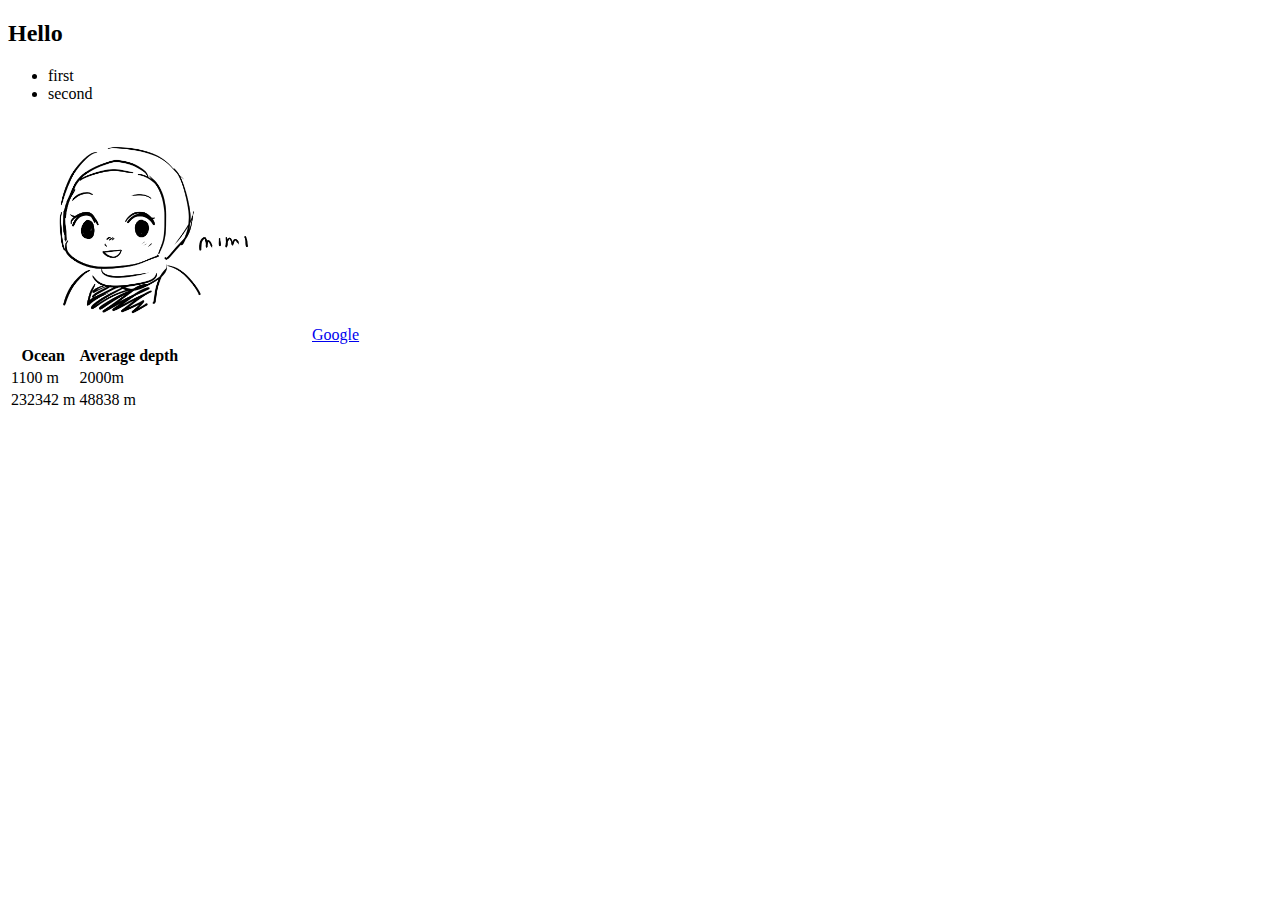
==== week1/week1.html @ 131cbe2f "Initial commit" ====
<!DOCTYPE html>
<html lang="en">
    <head>
        <meta charset="utf-8">
        <title>Week 1</title>
        </head>
        <body>
            <h2>Hello</h2>

            <ul>
                <li>first</li>
                <li>second</li>
            </ul>

            <img src="mimi.jpg" alt="mimi" width="300">
            <a href="https://www.google.com">Google</a>

            <table>
                <thead>
                    <tr>
                        <th>Ocean</th>
                        <th>Average depth</th>
                    </tr>
                </thead>
    
                <tbody>
                    <tr>
                        <td>1100 m</td>
                        <td>2000m</td>
                    </tr>
                    <tr>
                        <td>232342 m</td>
                        <td>48838 m</td>
                    </tr>
    
                </tbody>
            </table>
            
        </body>
</html>
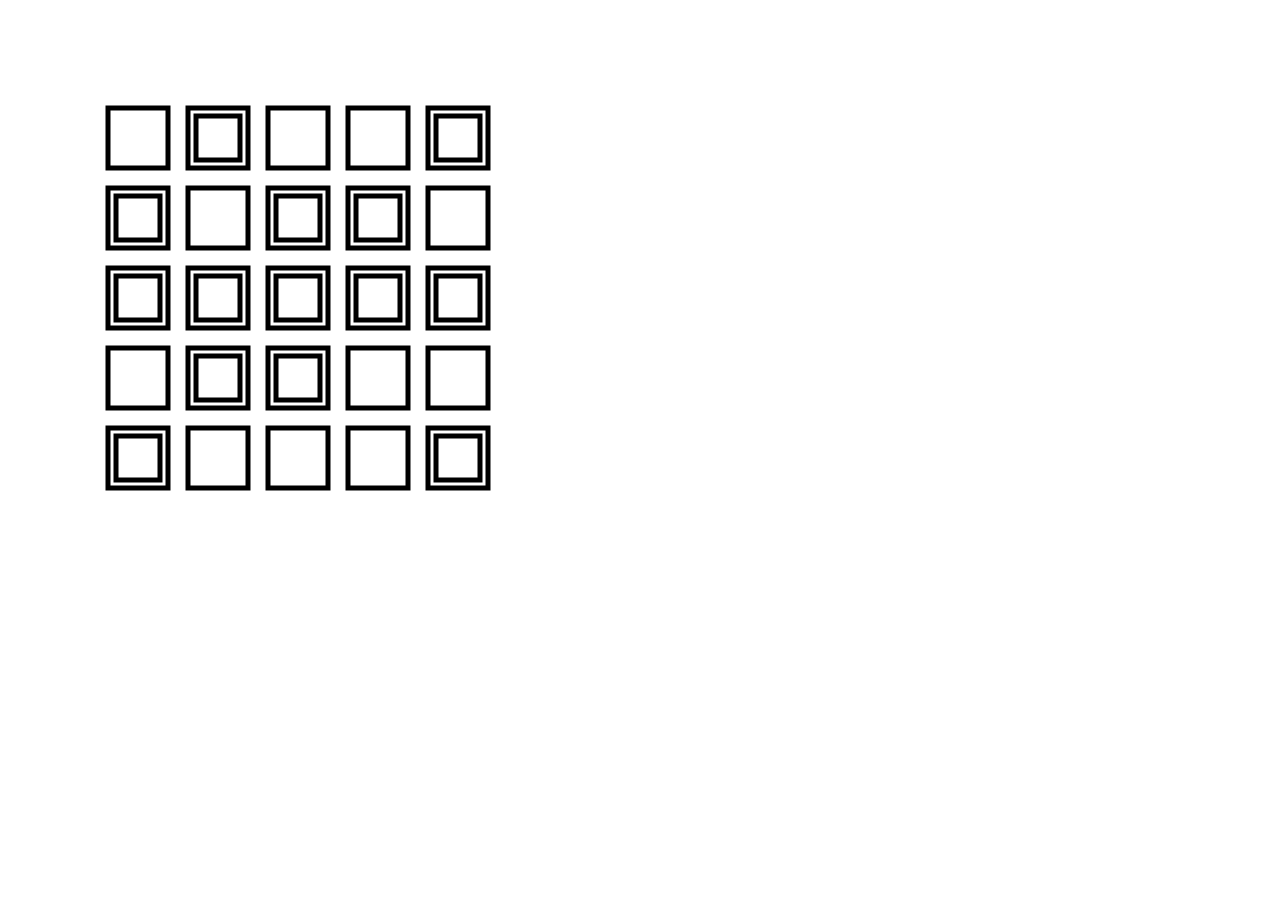
==== commit 43be9345: "testtt" ====
--- a/week1/week1.html
+++ b/week1/week1.html
@@ -5,36 +5,88 @@
         <title>Week 1</title>
         </head>
         <body>
-            <h2>Hello</h2>
+            <canvas width="600" height="600"></canvas>
 
-            <ul>
-                <li>first</li>
-                <li>second</li>
-            </ul>
+            <script>
+                //query selector select sth from this document
+                let canvas = document.querySelector('canvas')
+                let context = canvas.getContext('2d');
 
-            <img src="mimi.jpg" alt="mimi" width="300">
-            <a href="https://www.google.com">Google</a>
+                context.fillStyle = 'red';
+                //context.fillRect(100,100,400,400);
 
-            <table>
-                <thead>
-                    <tr>
-                        <th>Ocean</th>
-                        <th>Average depth</th>
-                    </tr>
-                </thead>
-    
-                <tbody>
-                    <tr>
-                        <td>1100 m</td>
-                        <td>2000m</td>
-                    </tr>
-                    <tr>
-                        <td>232342 m</td>
-                        <td>48838 m</td>
-                    </tr>
-    
-                </tbody>
-            </table>
+                /*context.beginPath();
+                context.rect(100,100,400,400);
+                context.stroke()
+                context.lineWidth = 5;*/
+
+                /*context.beginPath();
+                context.arc(300,300,100,0, Math.PI*2);
+                context.stroke();*/
+
+                context.lineWidth = 5;
+
+                //basically dia akan habiskan column dulu baru move to the next column
+                const width = 60;
+                const height = 60;
+                const gap = 20;
+                let x, y;
+
+                for(let i = 0; i<5; i++){
+                    for (let j = 0; j < 5; j++){
+                        x = 100 + (width + gap) * i;
+                        y = 100 + (height + gap) * j;
+
+                        context.beginPath();
+                        //context.rect(100 + 70 * i,100,60,100);
+                        context.rect(x,y,width,height);
+                        context.stroke();
+
+                        if(Math.random() > 0.5){ //0...1
+                            context.beginPath();
+                            context.rect(x + 8, y+8, width - 16, height - 16);
+                            context.stroke();
+                        }
+                    }
+                }
+
+                Math.random() //0...1
+
+                function add(a,b){
+                    return a+b
+                }
+
+                let result = add(6,8);
+                console.log(result);
+
+                function multiply(a,b){
+                    return a*b
+                }
+
+                console.log(multiply(9,2));
+
+                //array
+                let years = [];
+                let menu = ['fries', 'ice cream', 'dessert']
+
+                for (let i = 0; i < menu.length; i++){
+                    console.log(menu[i]);
+                }
+
+                for(let i = 0; i < 10; i++){
+                    years.push(2030 + i);
+                }
+
+                console.log(years)
+
+                const gravity = 9.81;
+                const velocity = 0.0;
+
+                menu.forEach(item => {
+                    console.log(item)
+                })
+
+            </script>
             
         </body>
 </html>